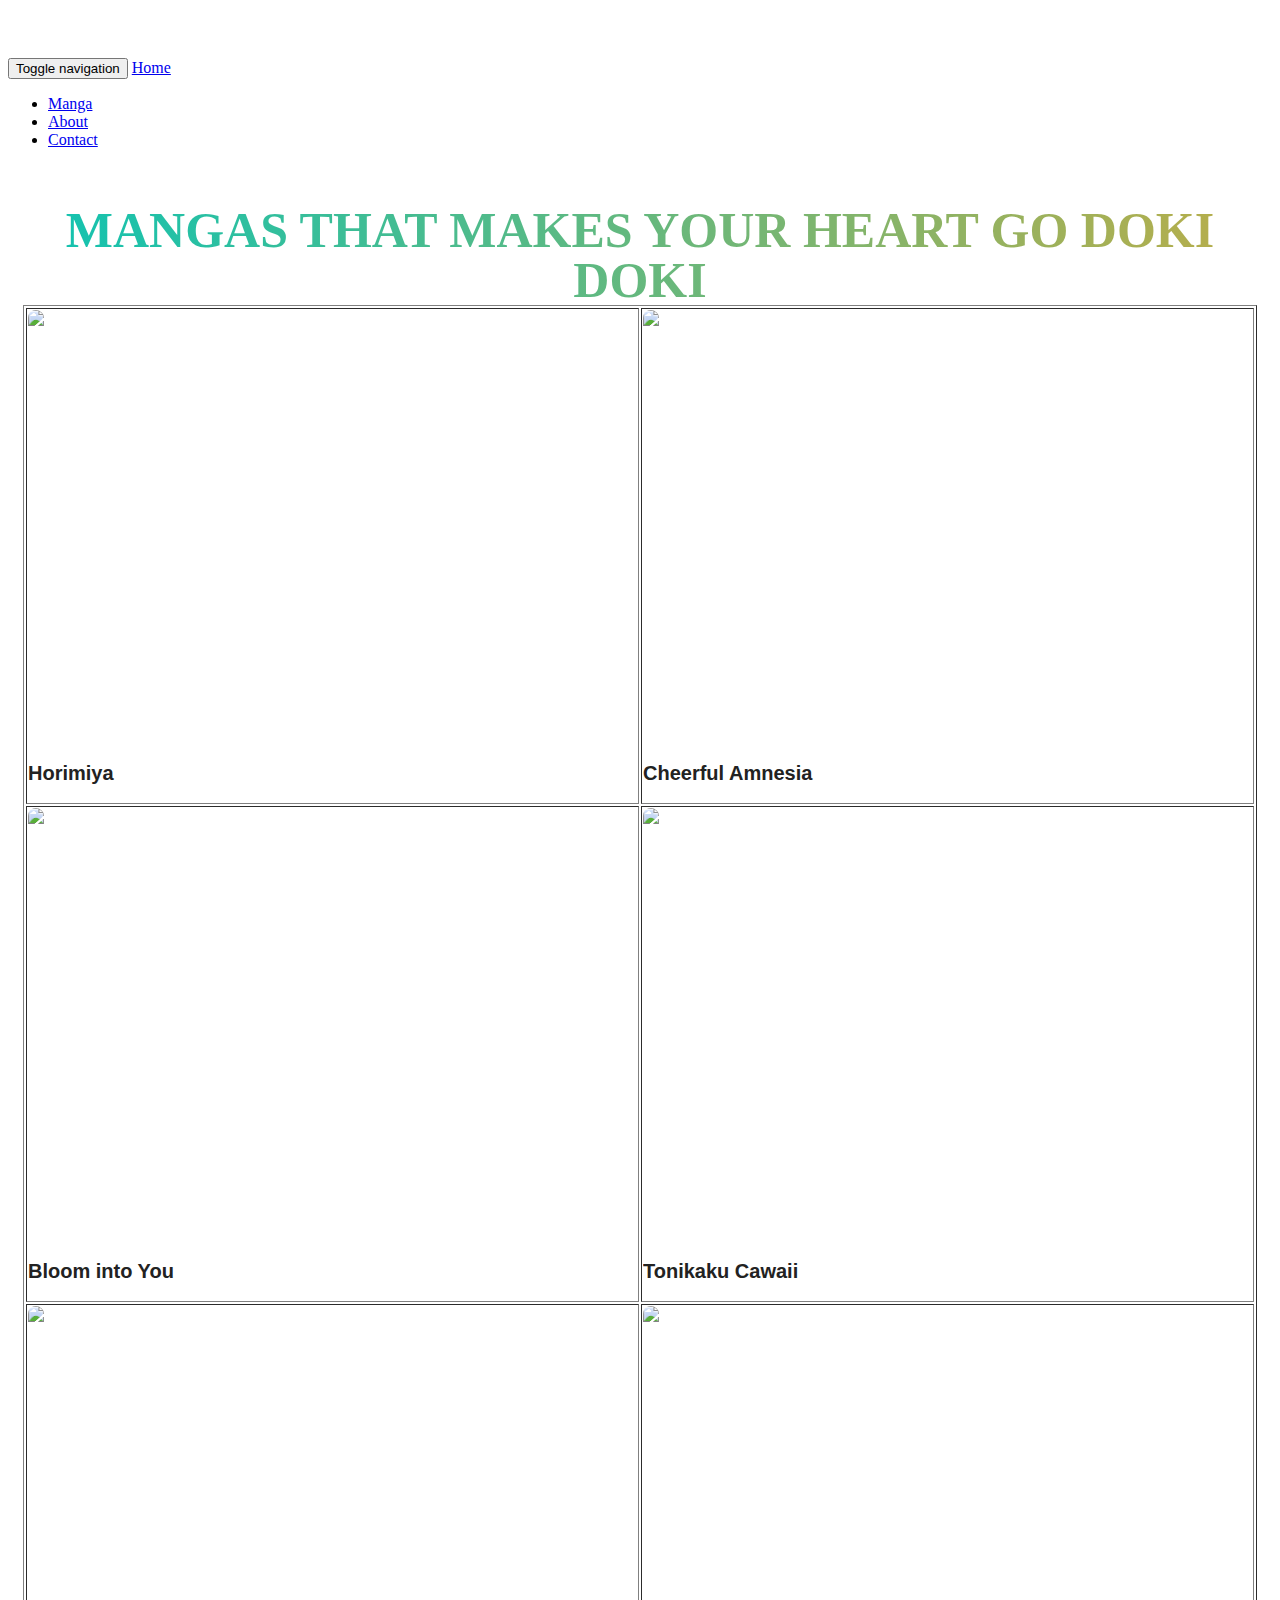
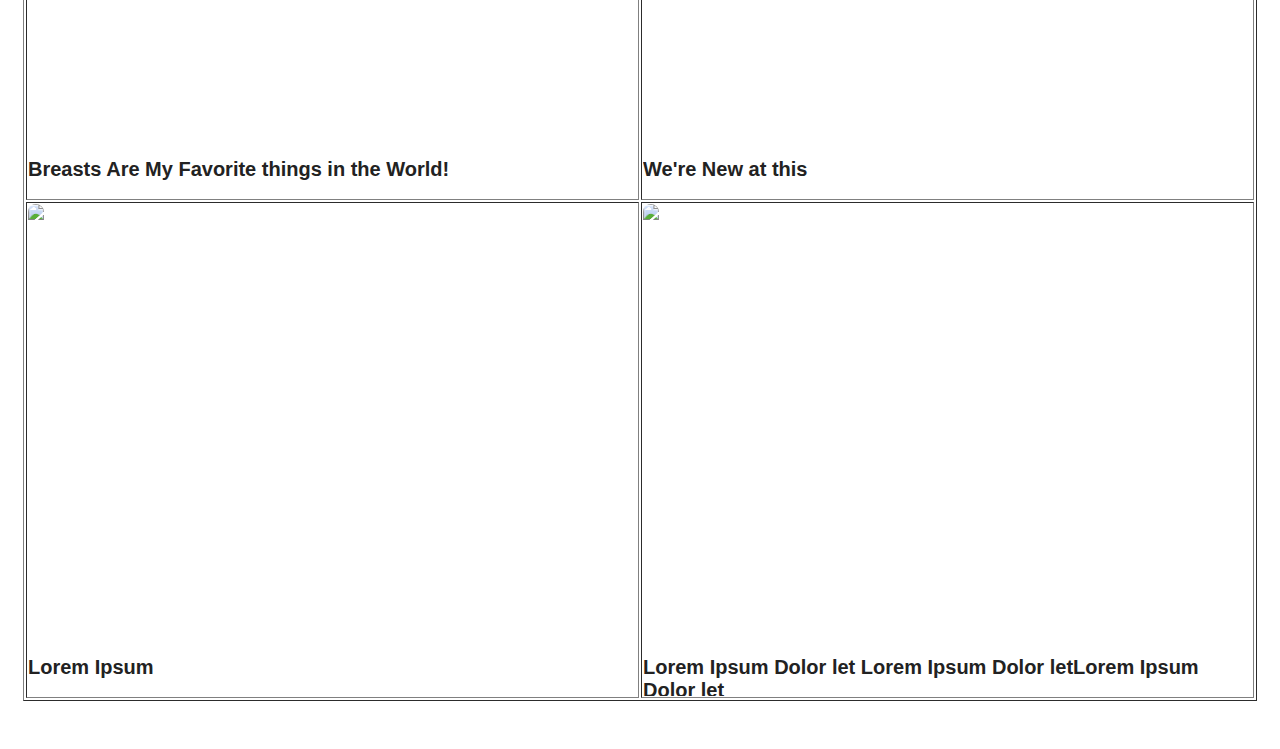
==== index.html @ bfd7d18e "added animated text" ====
<!DOCTYPE html>
<html lang="en">
  <head>
    <meta charset="utf-8">
    <meta http-equiv="X-UA-Compatible" content="IE=edge">
    <meta name="viewport" content="width=device-width, initial-scale=1">
    <meta name="description" content="">
    <meta name="author" content="">
    <link rel="icon" href="../../favicon.ico">

    <title>Wholesome Manga List</title>

    <!-- Bootstrap core CSS -->
    <link href="css/bootstrap.min.css" rel="stylesheet">

    <!-- Custom styles for this template -->
    <link href="css/styles.css" rel="stylesheet">

    <!-- HTML5 shim and Respond.js IE8 support of HTML5 elements and media queries -->
    <!--[if lt IE 9]>
      <script src="https://oss.maxcdn.com/html5shiv/3.7.2/html5shiv.min.js"></script>
      <script src="https://oss.maxcdn.com/respond/1.4.2/respond.min.js"></script>
    <![endif]-->
  </head>

  <body>

    <div class="navbar navbar-inverse navbar-fixed-top" role="navigation">
      <div class="container">
        <div class="navbar-header">
          <button type="button" class="navbar-toggle collapsed" data-toggle="collapse" data-target=".navbar-collapse">
            <span class="sr-only">Toggle navigation</span>
            <span class="icon-bar"></span>
            <span class="icon-bar"></span>
            <span class="icon-bar"></span>
          </button>
          <a class="navbar-brand" href="home.html">Home</a>
        </div>
        <div class="collapse navbar-collapse">
          <ul class="nav navbar-nav">
            <li class="active"><a href="#">Manga</a></li>
            <li><a href="#about">About</a></li>
            <li><a href="#contact">Contact</a></li>
          </ul>
        </div><!--/.nav-collapse -->
      </div>
    </div>

    <div class="container">

      <div class="starter-template">
		<div class="wrapper">
        <h2>Mangas that makes your heart go doki doki</h2>
		</div>
        
		<table border = "1">
		  <tr>
			<td><img class="mangaCover" src="images/Horimiya.jpg"><div class="mangaName">Horimiya</div></td>
			<td><img class="mangaCover" src="images/CheerfulAmnesia.jpg"><div class="mangaName">Cheerful Amnesia</div></td>
		  </tr>
		  <tr>
			<td><img class="mangaCover" src="images/BloomIntoYou.jpg"><div class="mangaName">Bloom into You</div></td>
			<td><img class="mangaCover" src="images/TonikakuCawaii.jpg"><div class="mangaName">Tonikaku Cawaii</div></td>
		  </tr>
		  <tr>
			<td><img class="mangaCover" src="images/BreastsAreMyFavoritethingsintheWorld!.jpg"><div class="mangaName">Breasts Are My Favorite things in the World!</div></td>
			<td><img class="mangaCover" src="images/We'reNewatthis.jpg"><div class="mangaName">We're New at this</div></td>
		  </tr>
		  <tr>
			<td><img class="mangaCover" src="images/cover1.jpg"><div class="mangaName">Lorem Ipsum</div></td>
			<td><img class="mangaCover" src="images/cover1.jpg"><div class="mangaName">Lorem Ipsum Dolor let Lorem Ipsum Dolor letLorem Ipsum Dolor let</div></td>
		  </tr>
		</table>
		
      </div>

    </div><!-- /.container -->


    <!-- Bootstrap core JavaScript
    ================================================== -->
    <!-- Placed at the end of the document so the pages load faster -->
    <script src="https://ajax.googleapis.com/ajax/libs/jquery/1.11.1/jquery.min.js"></script>
    <script src="js/bootstrap.min.js"></script>
    <!-- IE10 viewport hack for Surface/desktop Windows 8 bug -->
    <script src="js/ie10-viewport-bug-workaround.js"></script>
  </body>
</html>
---- css/styles.css ----
body {
  padding-top: 50px;
}

.starter-template {
  padding: 40px 15px;
  font-size: 10px;
}

h1 {
  font-size:5em;
}

p {
  font-size:3em;
}

td{
  width:50%;
  height:auto;
}

.mangaName{
  color:#222222;
  font-size:2em;
  font-weight:bold;
  font-family:sans-serif;
  text-align:left;
  max-height:2em;
  min-height:2em;
  overflow:auto;
}

.mangaCover{
  width:100%;
  height:auto;
  border-radius:10px;
  min-height:45em;
  max-height:45em;
}

.wrapper h2{
  margin: 0;
  line-height: 1;
  font-size:5em;
  color: transparent;
  text-transform: uppercase;
  background-image: linear-gradient(to left, #2ecc71, #3498db, #9b59b6, #E4A82F, #10C3B2);
  -webkit-background-clip: text;
  animation: animate 5s linear infinite;
  -webkit-background-size: 500%;
  background-size: 500%;
  text-align: center;
}
 @keyframes animate{
   0%{
	 background-position: 0 100%;
   }
   25%{
	 background-position: 50% 0;
   }
   50%{
	 background-position: 100% 0;
   }
   75%{
	 background-position: 0 50%;
   }
   100%{
	 background-position: 0 100%;
   }
 }
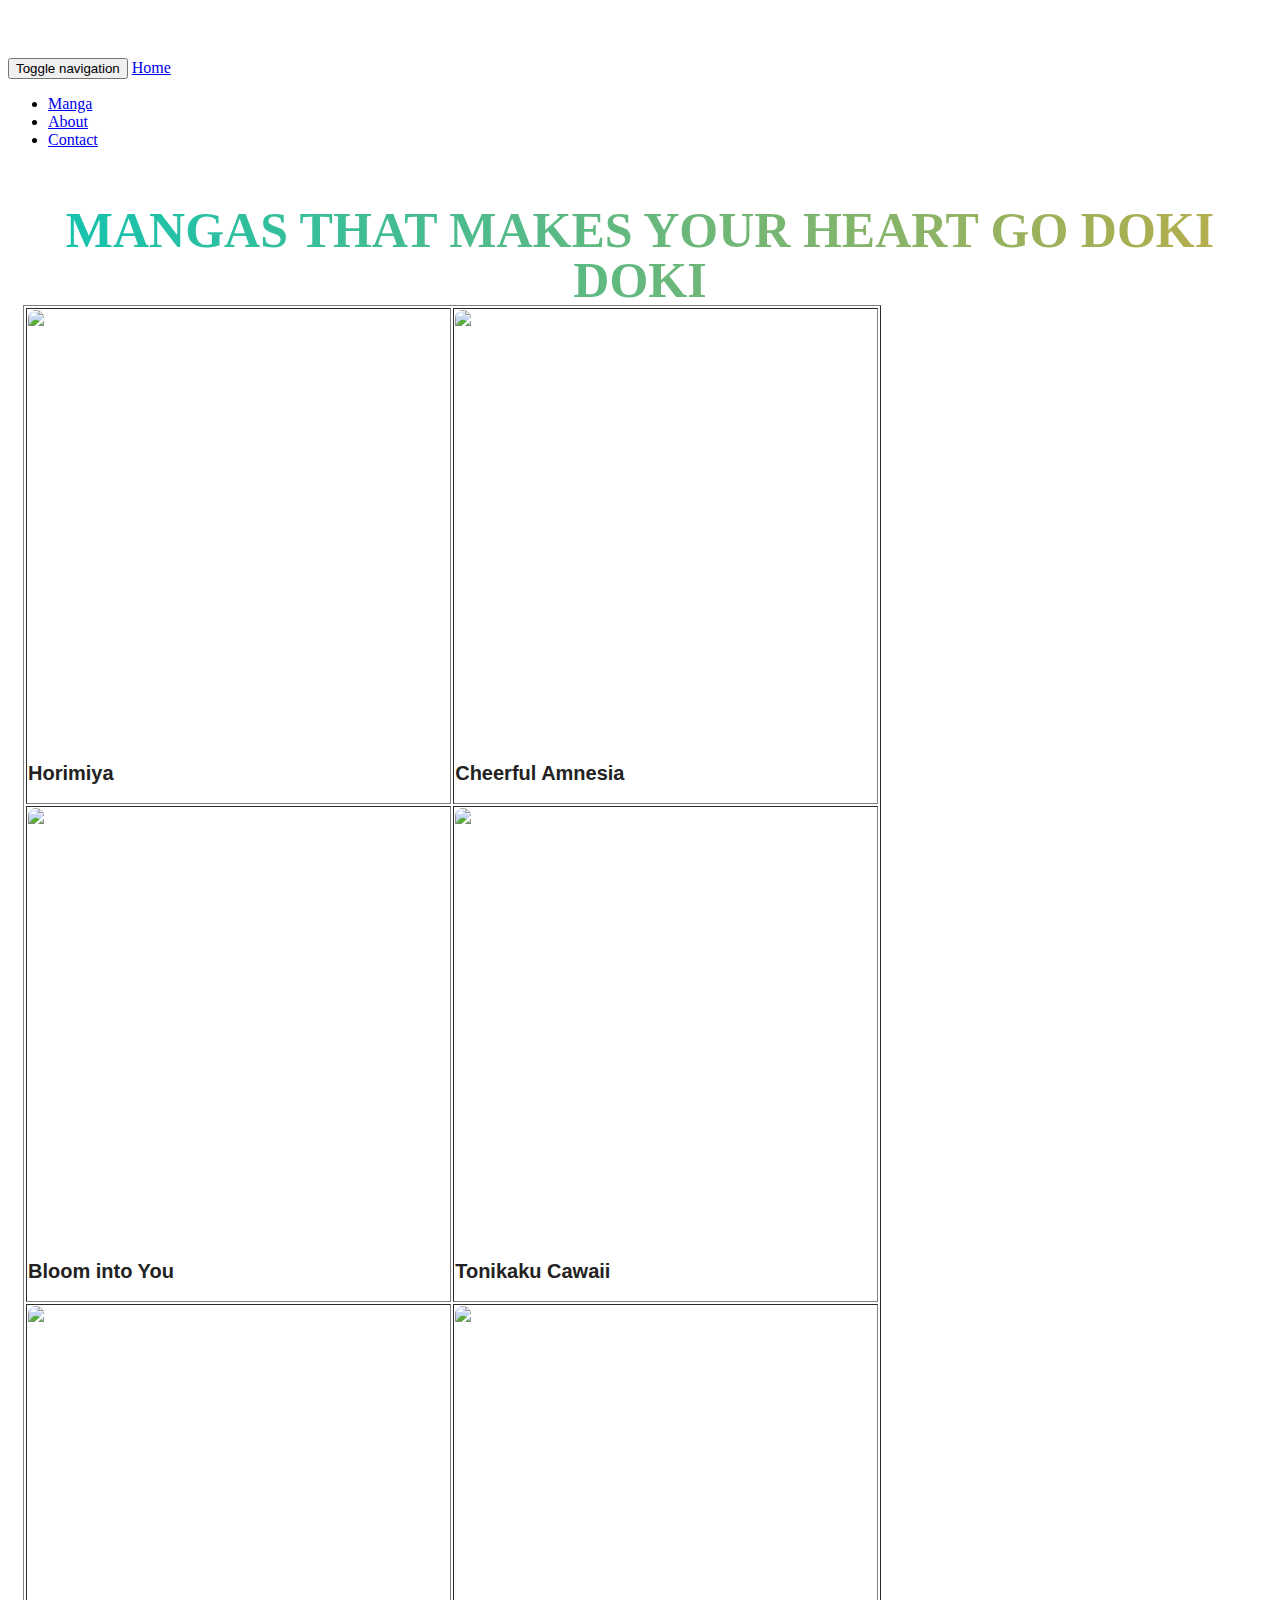
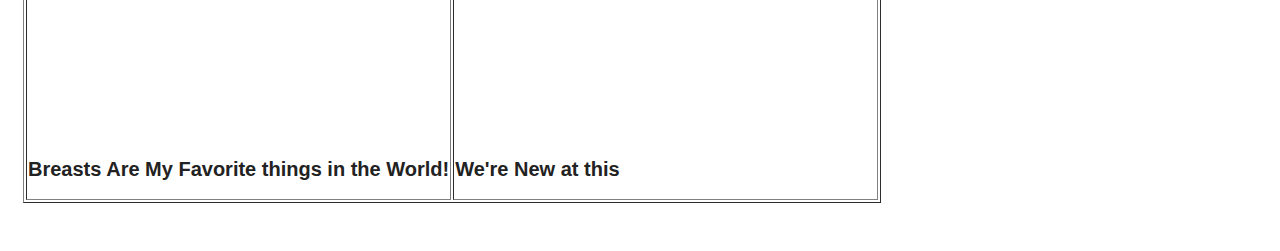
==== commit 70991d1b: "removed "I love loli" image" ====
--- a/index.html
+++ b/index.html
@@ -63,12 +63,8 @@
 			<td><img class="mangaCover" src="images/TonikakuCawaii.jpg"><div class="mangaName">Tonikaku Cawaii</div></td>
 		  </tr>
 		  <tr>
-			<td><img class="mangaCover" src="images/BreastsAreMyFavoritethingsintheWorld!.jpg"><div class="mangaName">Breasts Are My Favorite things in the World!</div></td>
+			<td><img class="mangaCover" src="images/BreastsAreMyFavoriteThingsintheWorld!.jpg"><div class="mangaName">Breasts Are My Favorite things in the World!</div></td>
 			<td><img class="mangaCover" src="images/We'reNewatthis.jpg"><div class="mangaName">We're New at this</div></td>
-		  </tr>
-		  <tr>
-			<td><img class="mangaCover" src="images/cover1.jpg"><div class="mangaName">Lorem Ipsum</div></td>
-			<td><img class="mangaCover" src="images/cover1.jpg"><div class="mangaName">Lorem Ipsum Dolor let Lorem Ipsum Dolor letLorem Ipsum Dolor let</div></td>
 		  </tr>
 		</table>
 		
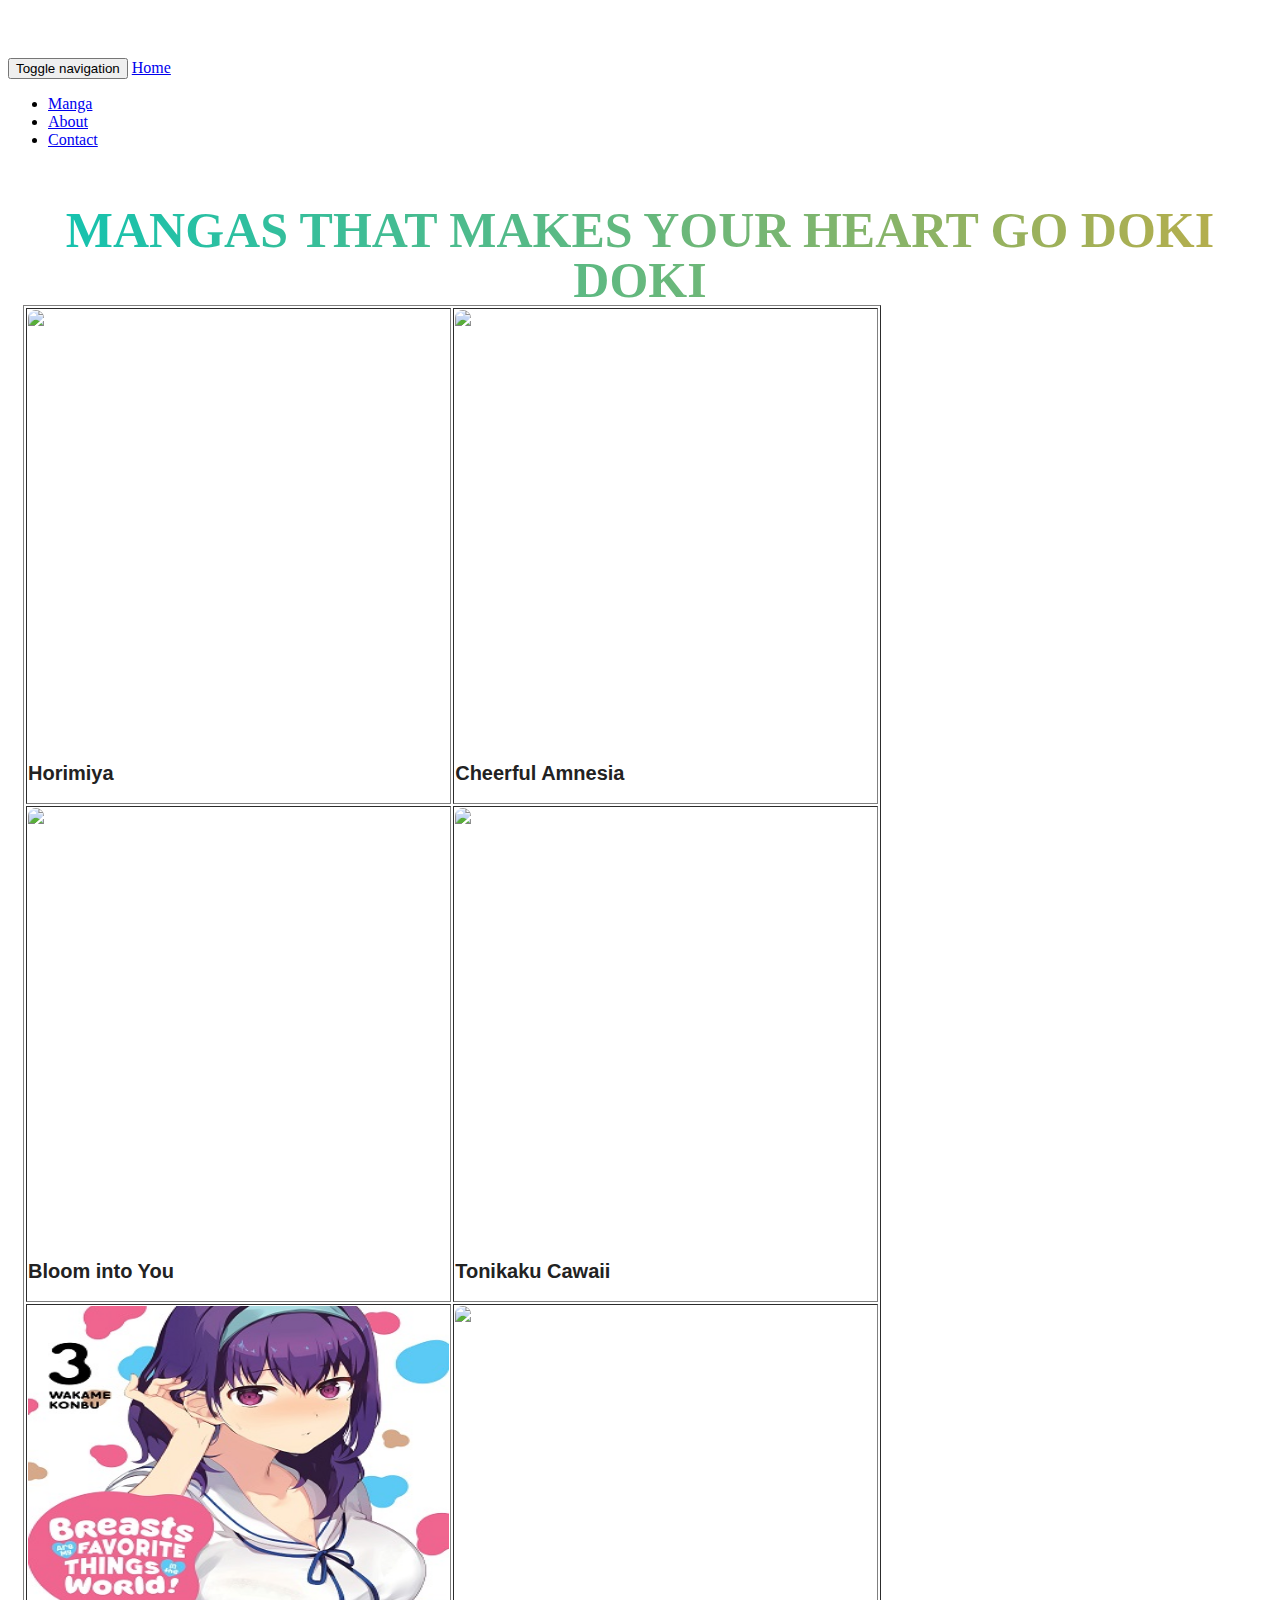
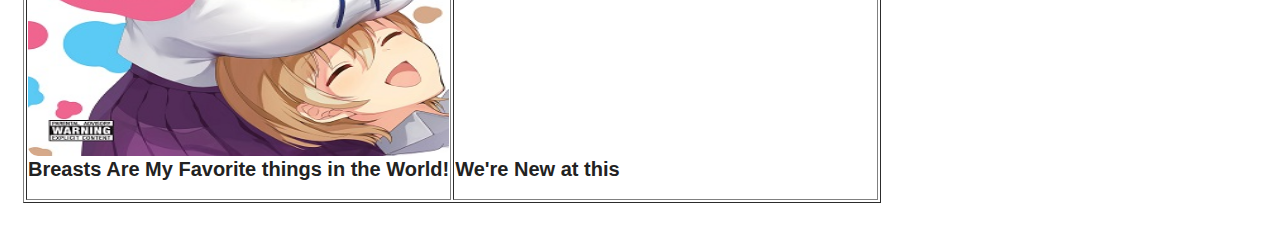
==== commit 2b7cdc9b: "changed some image names" ====
--- a/index.html
+++ b/index.html
@@ -63,8 +63,8 @@
 			<td><img class="mangaCover" src="images/TonikakuCawaii.jpg"><div class="mangaName">Tonikaku Cawaii</div></td>
 		  </tr>
 		  <tr>
-			<td><img class="mangaCover" src="images/BreastsAreMyFavoriteThingsintheWorld!.jpg"><div class="mangaName">Breasts Are My Favorite things in the World!</div></td>
-			<td><img class="mangaCover" src="images/We'reNewatthis.jpg"><div class="mangaName">We're New at this</div></td>
+			<td><img class="mangaCover" src="images/BreastsAreMyFavoriteThingsintheWorld.jpg"><div class="mangaName">Breasts Are My Favorite things in the World!</div></td>
+			<td><img class="mangaCover" src="images/WereNewatthis.jpg"><div class="mangaName">We're New at this</div></td>
 		  </tr>
 		</table>
 		
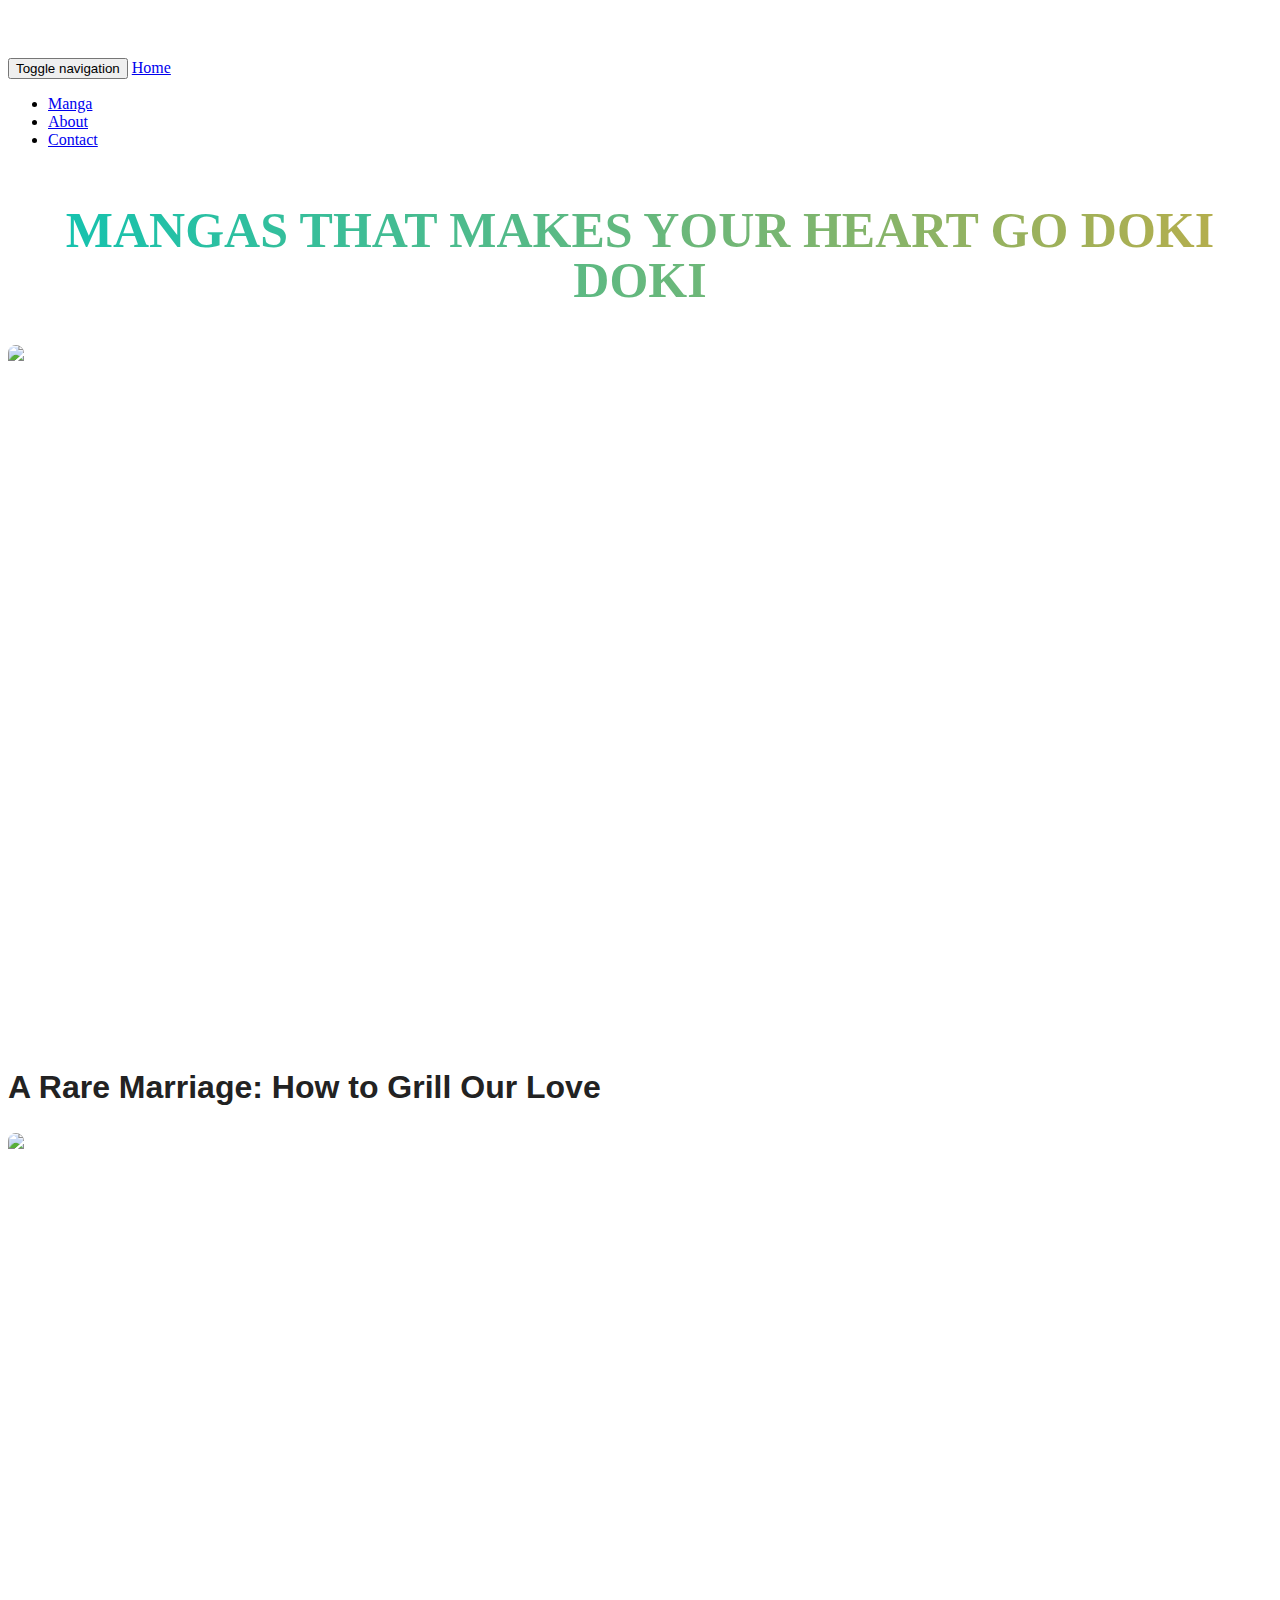
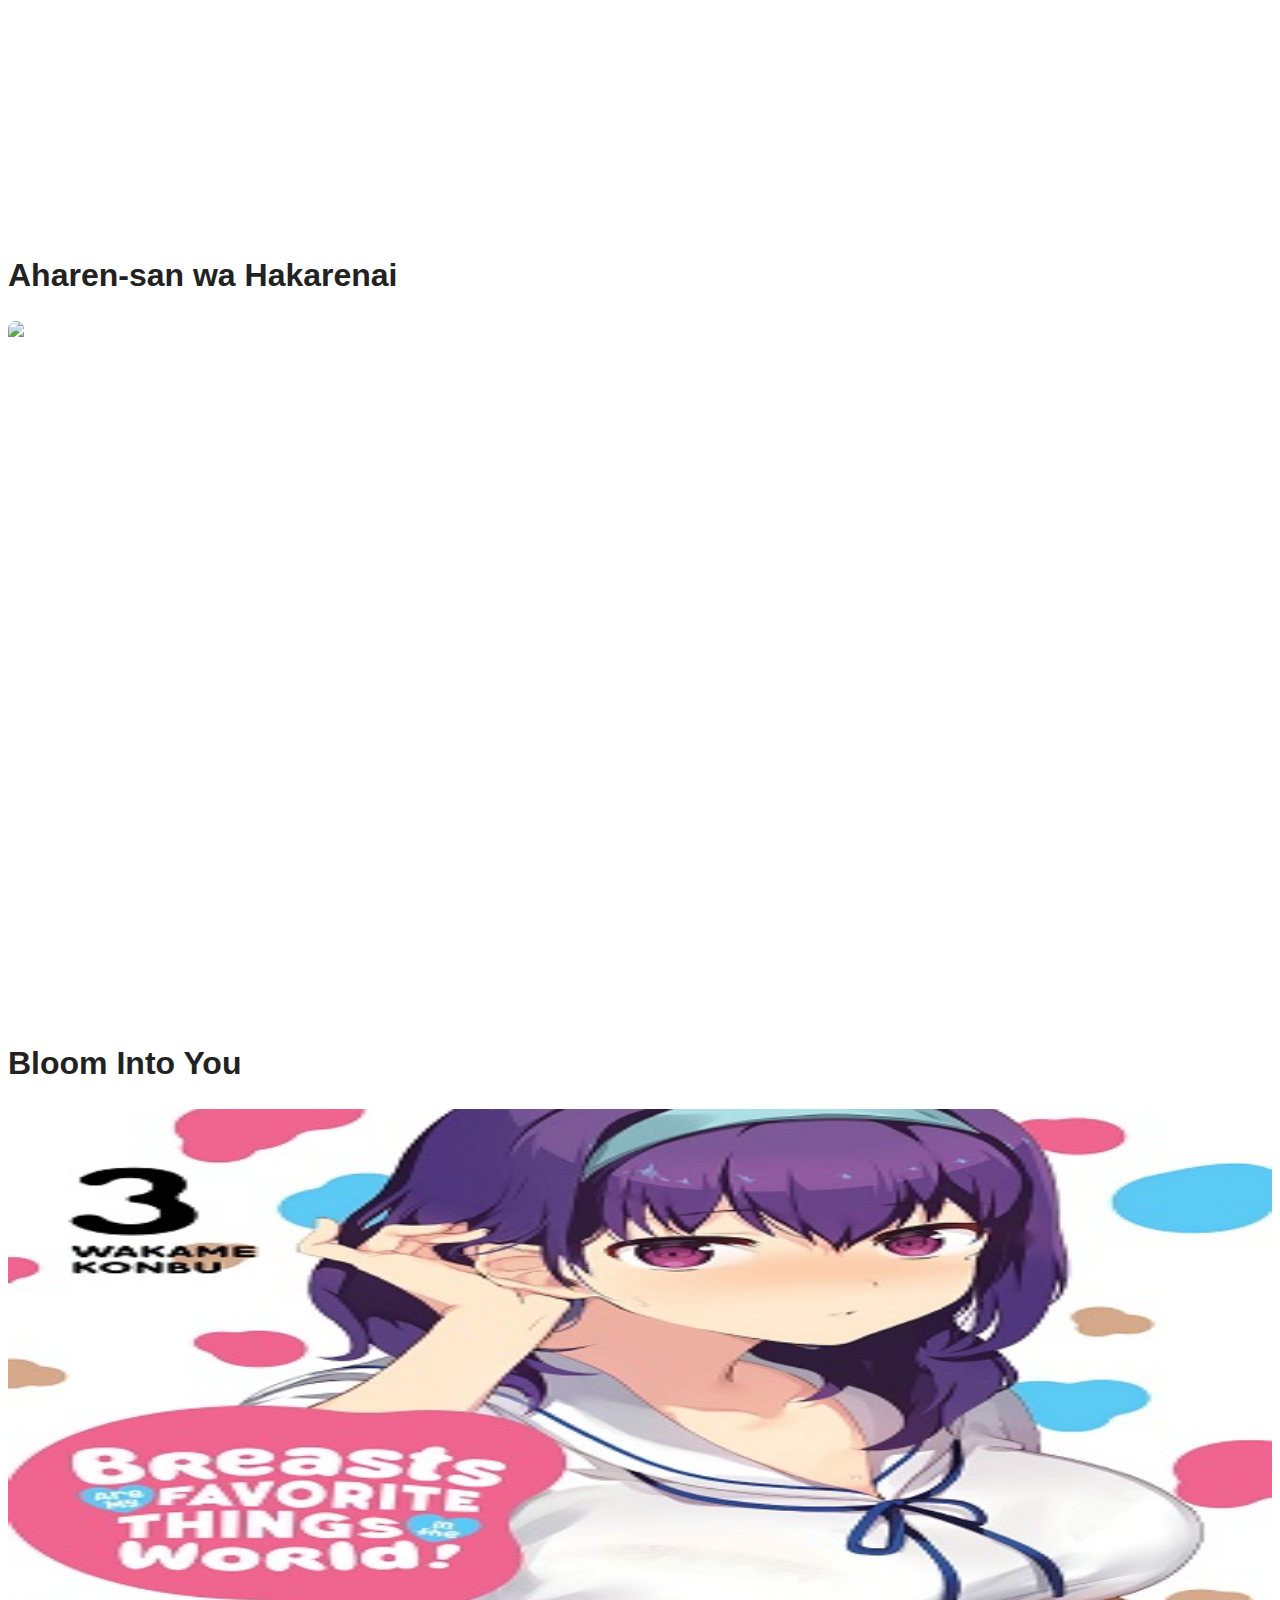
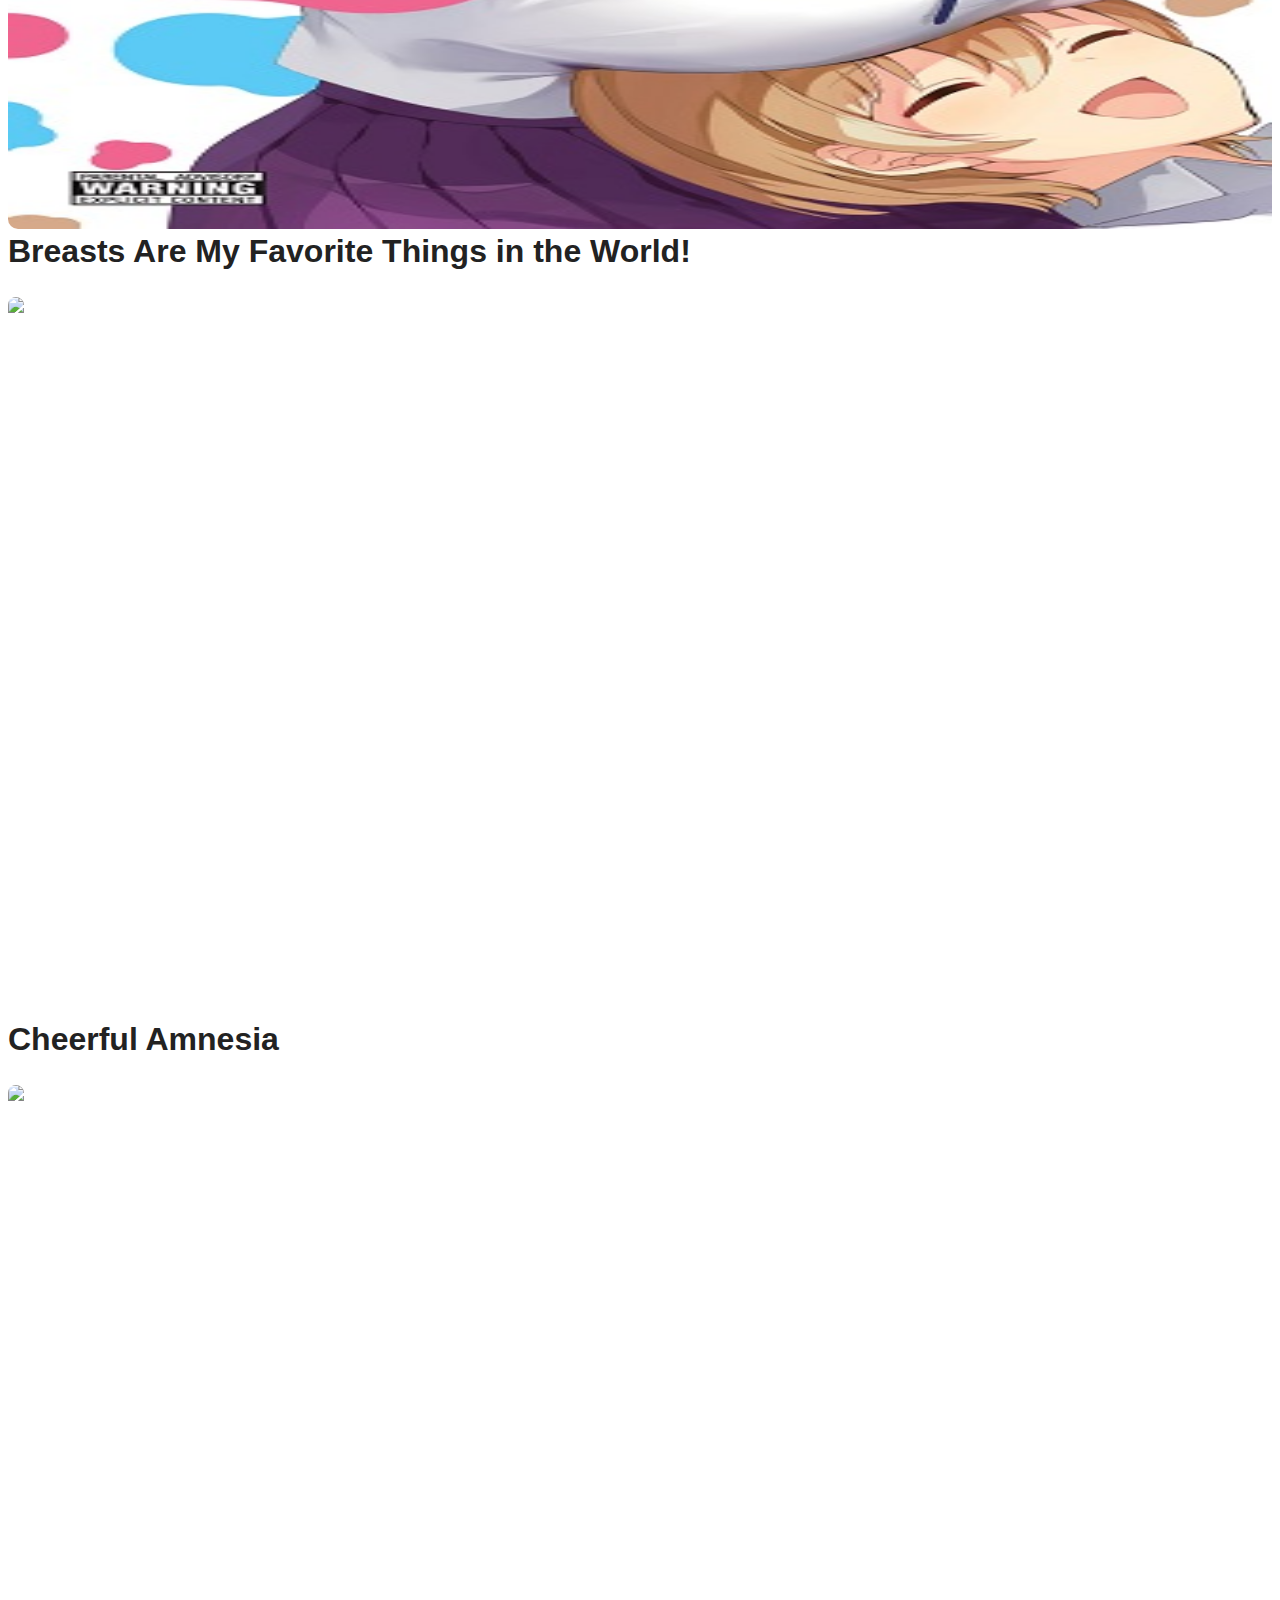
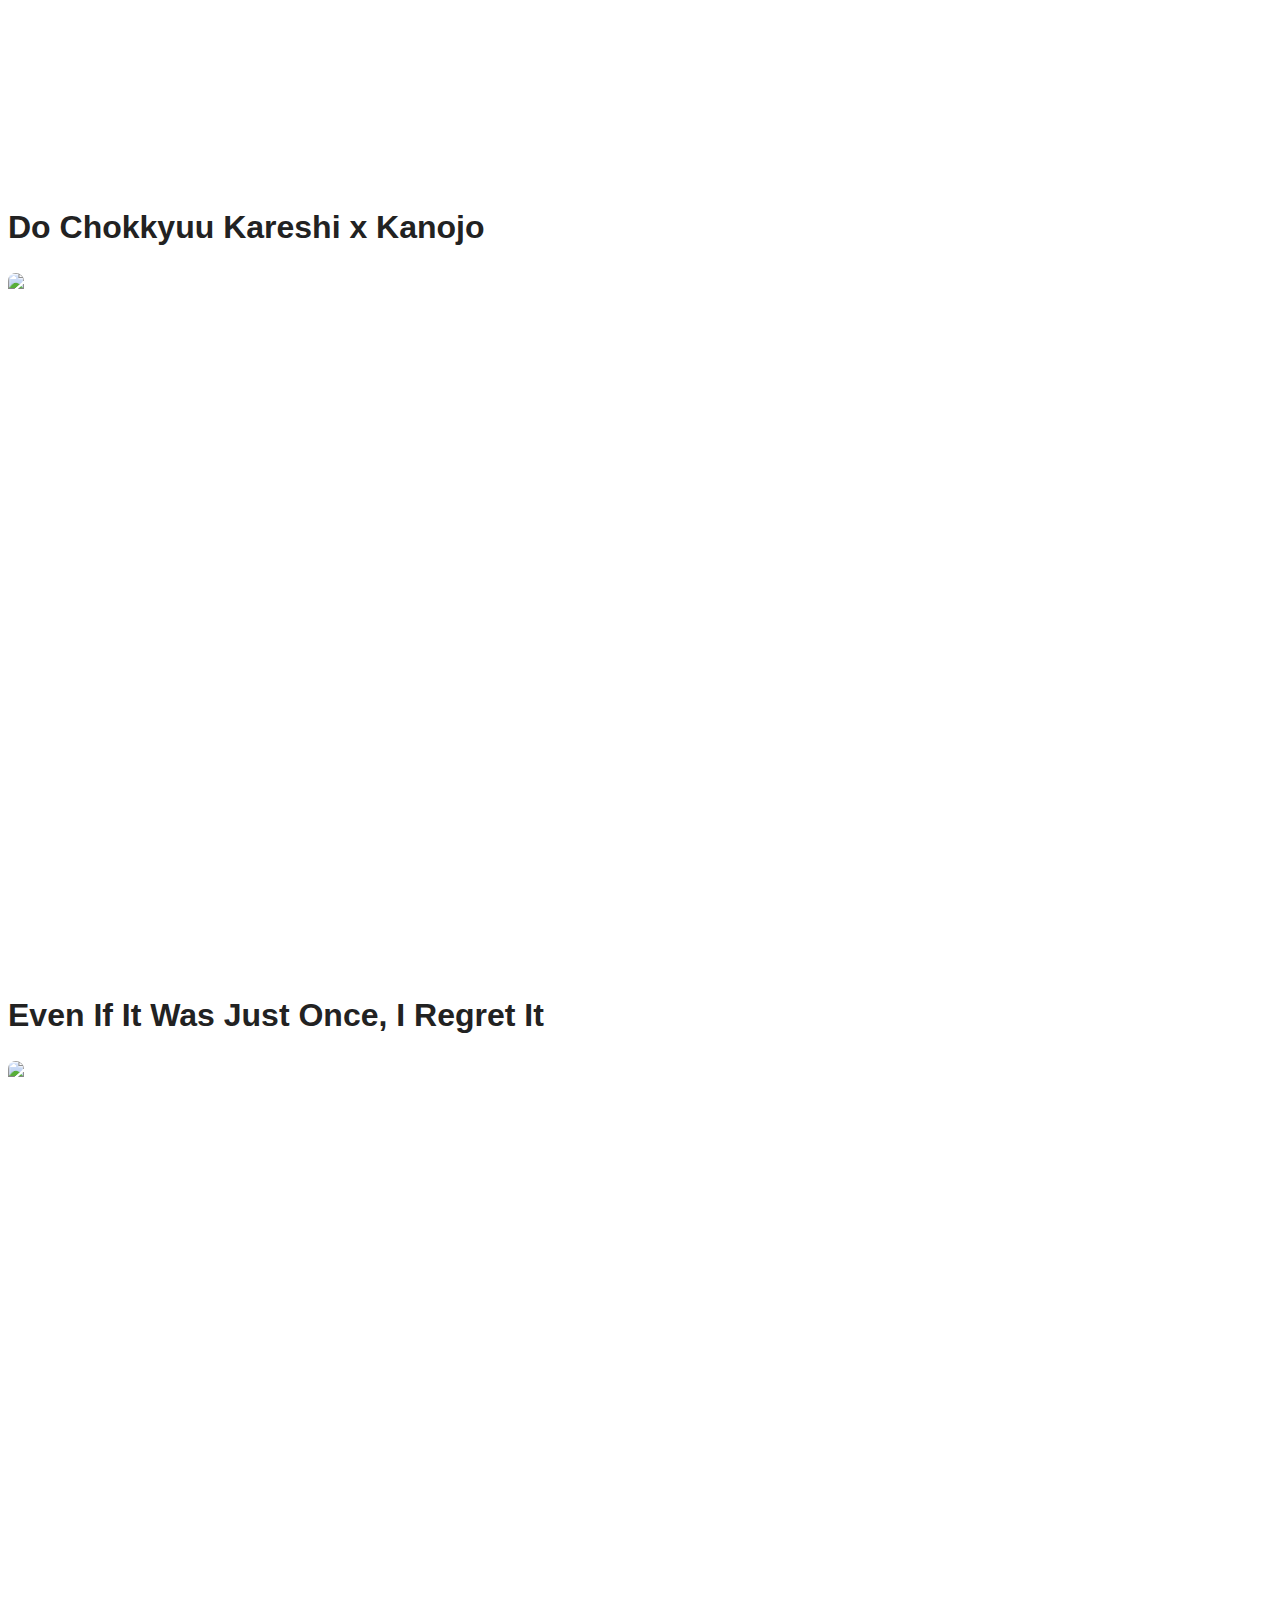
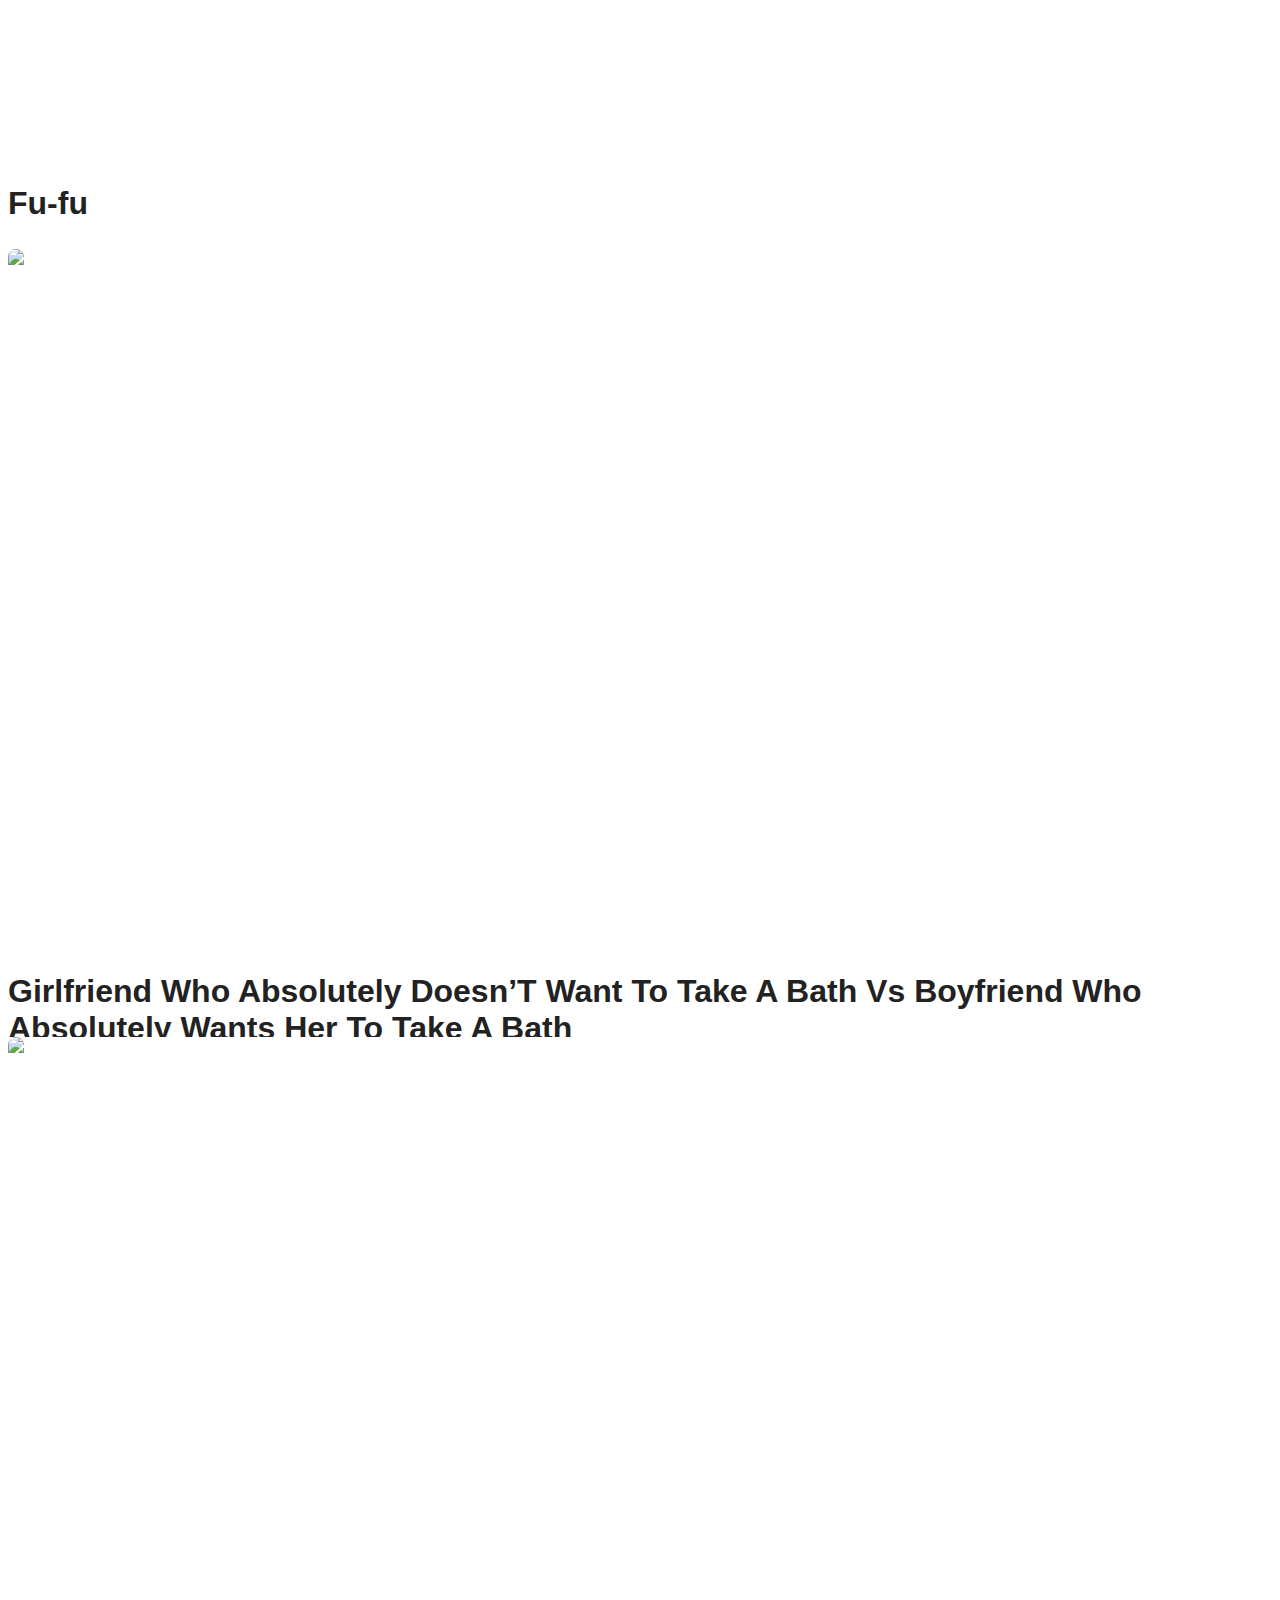
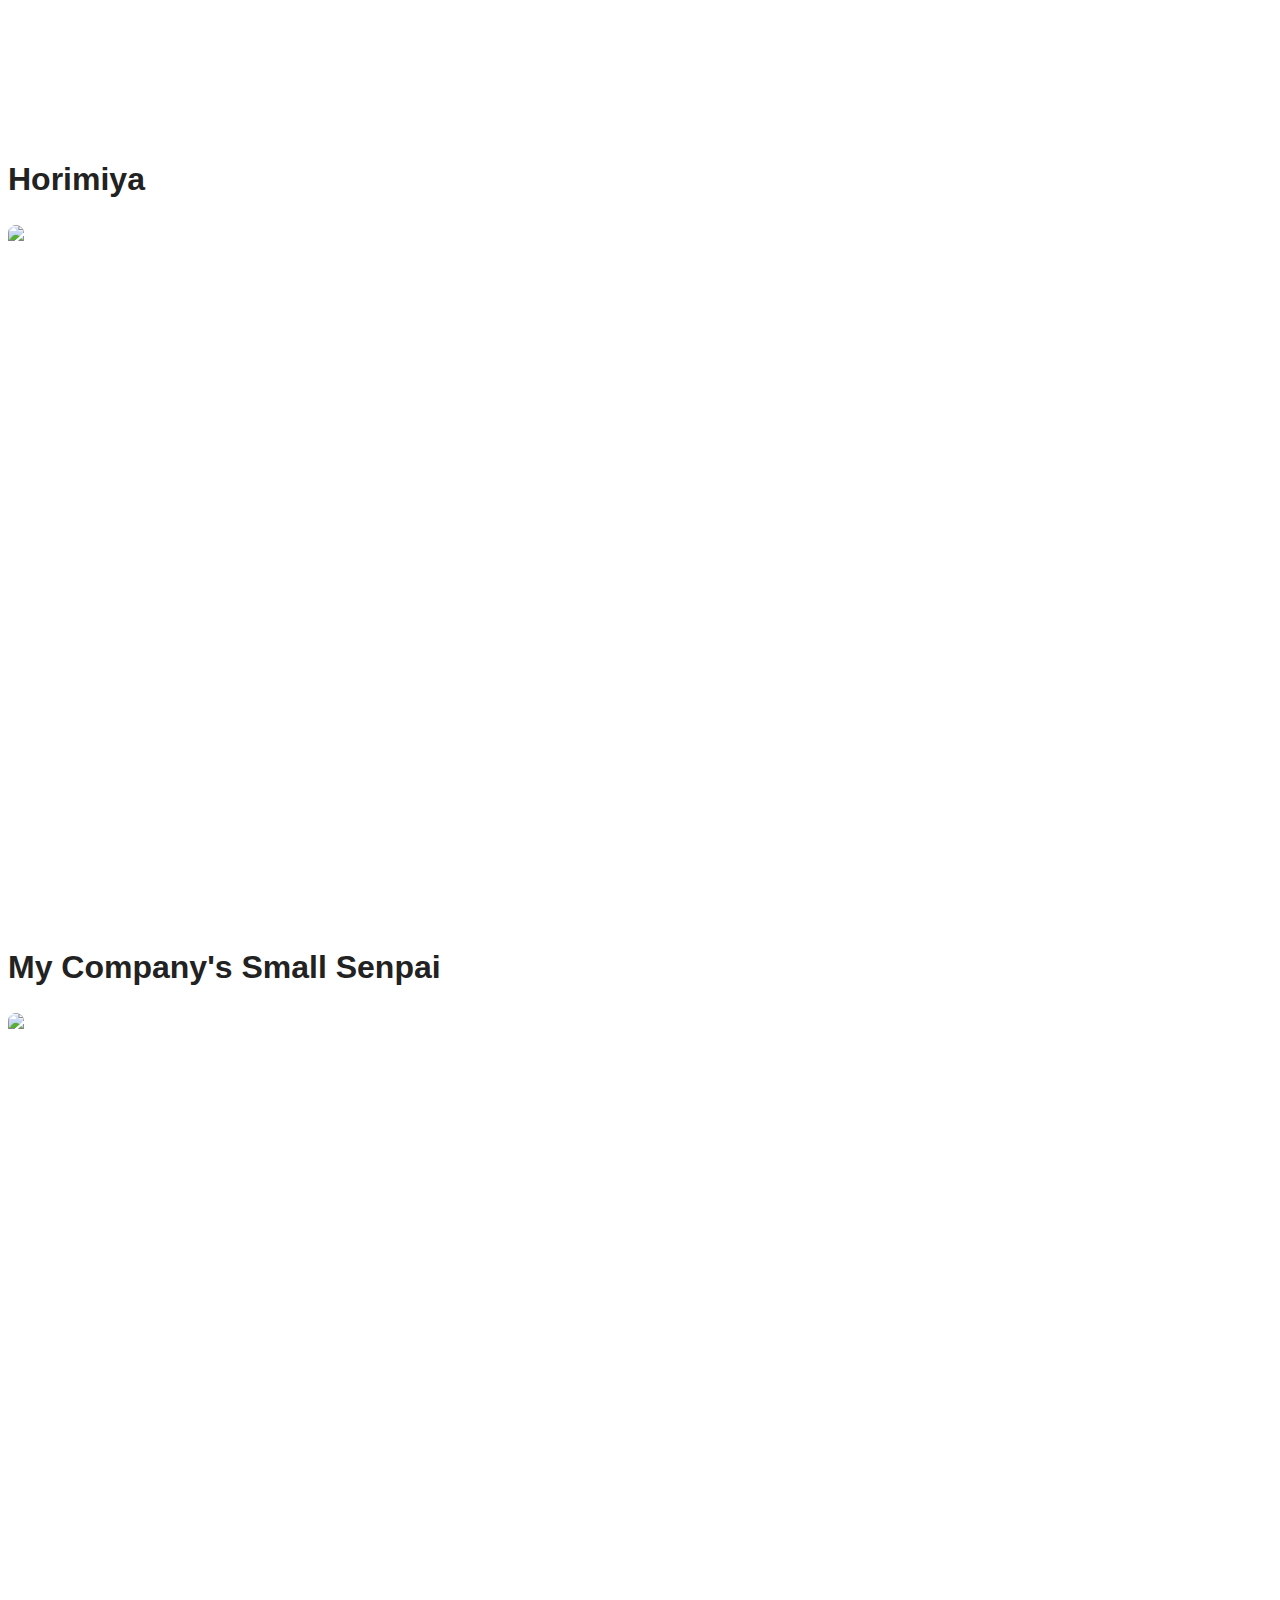
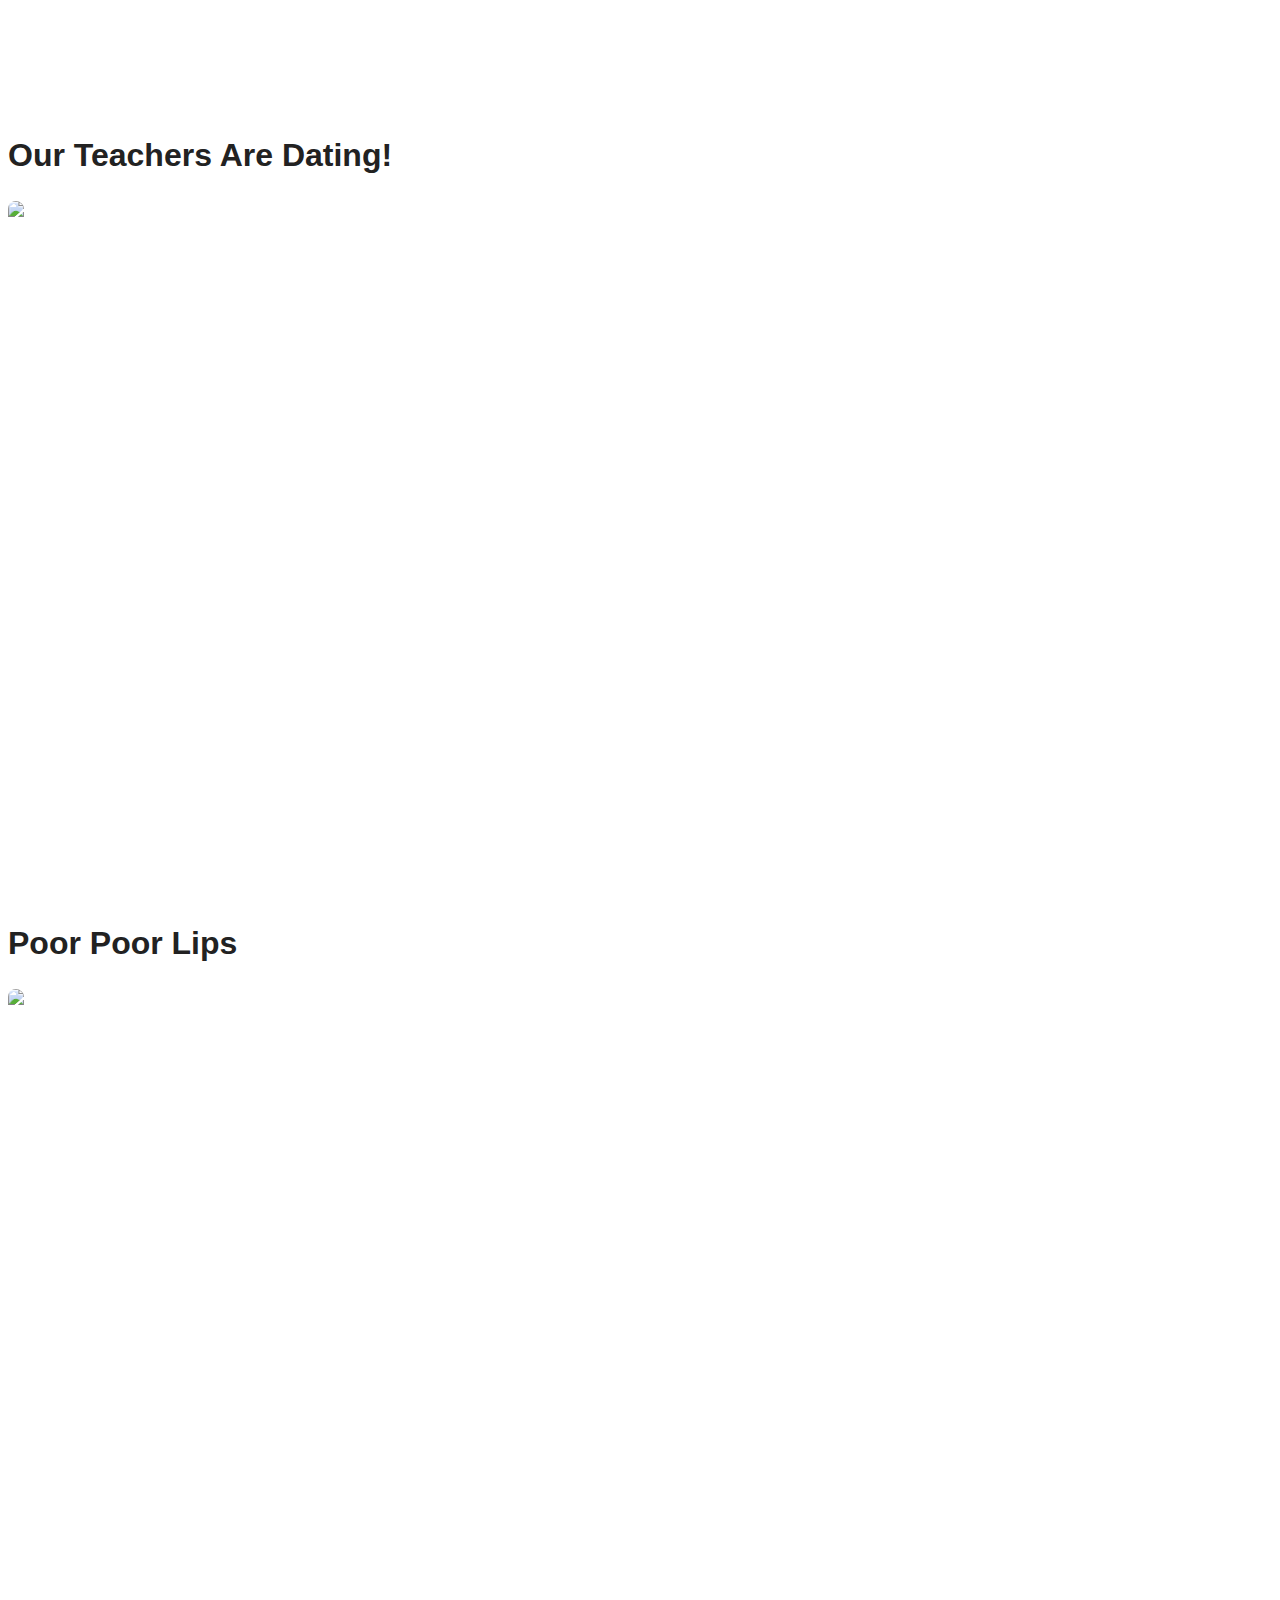
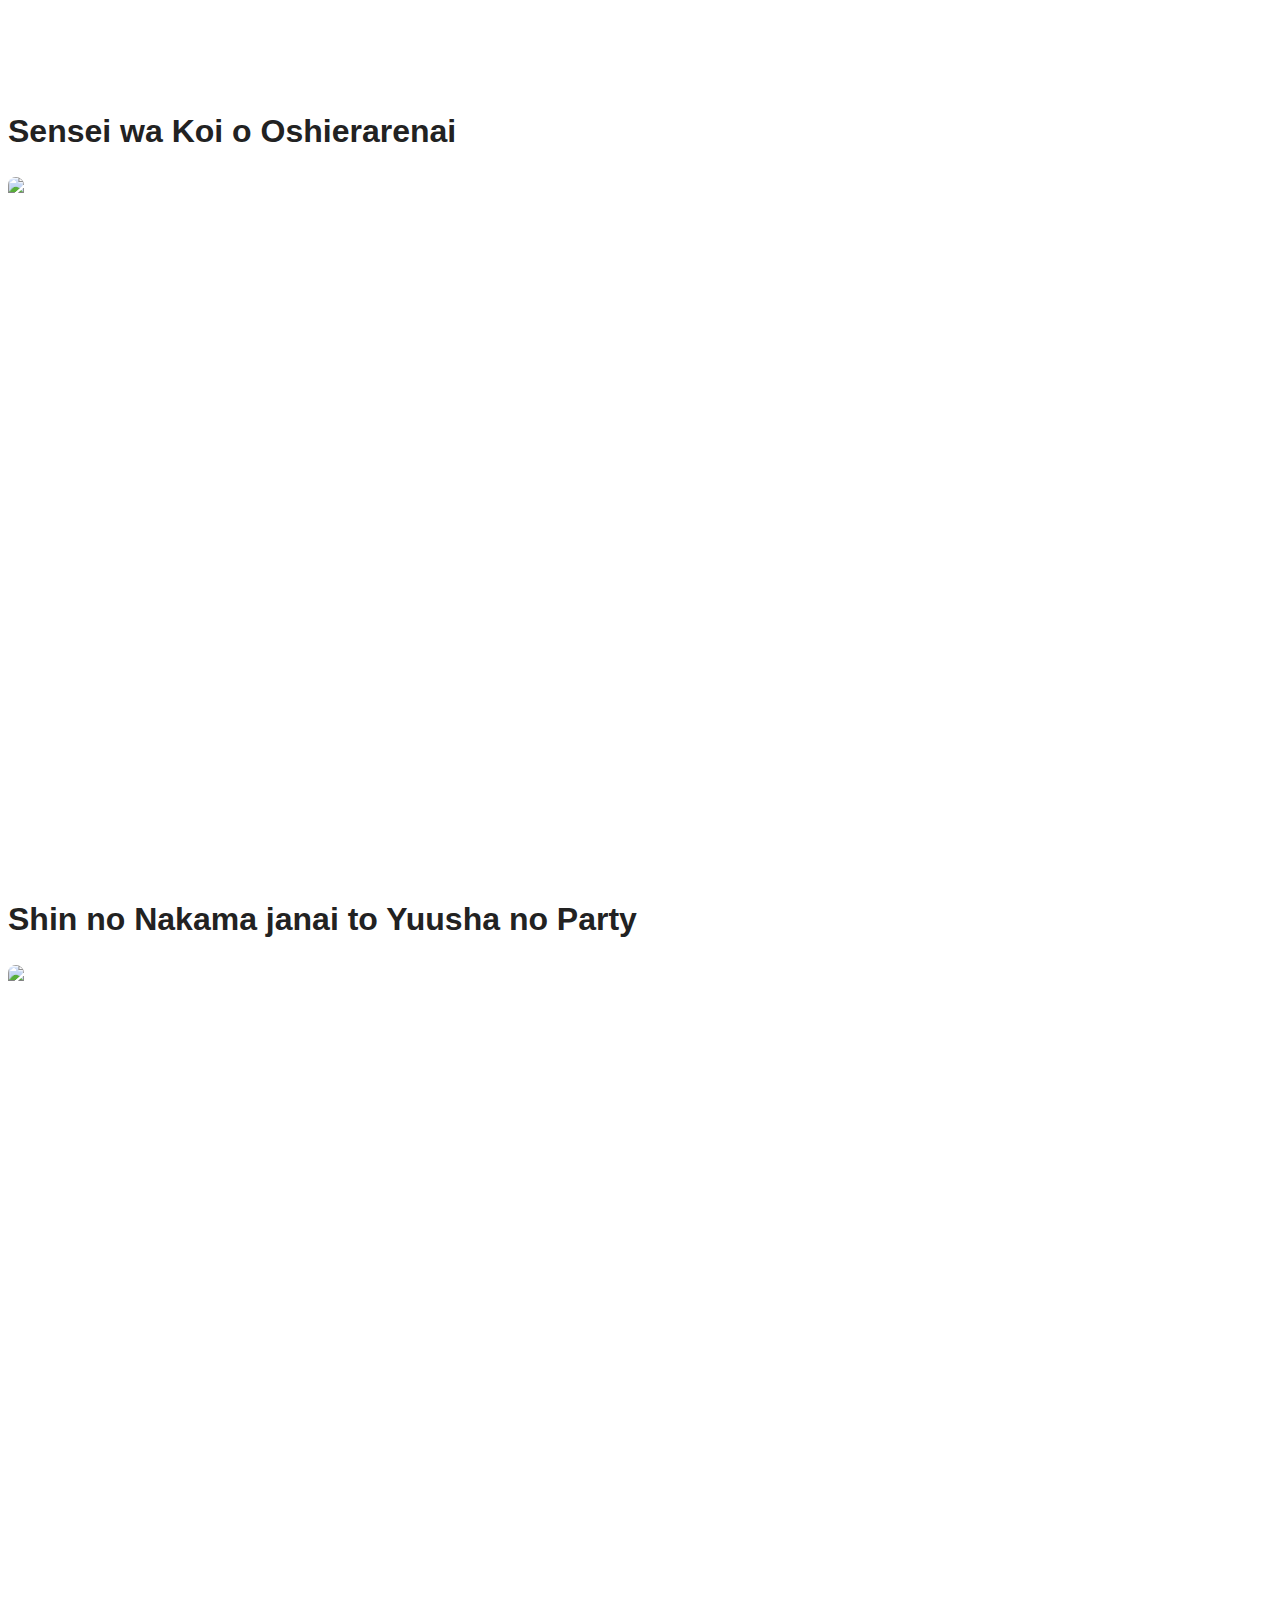
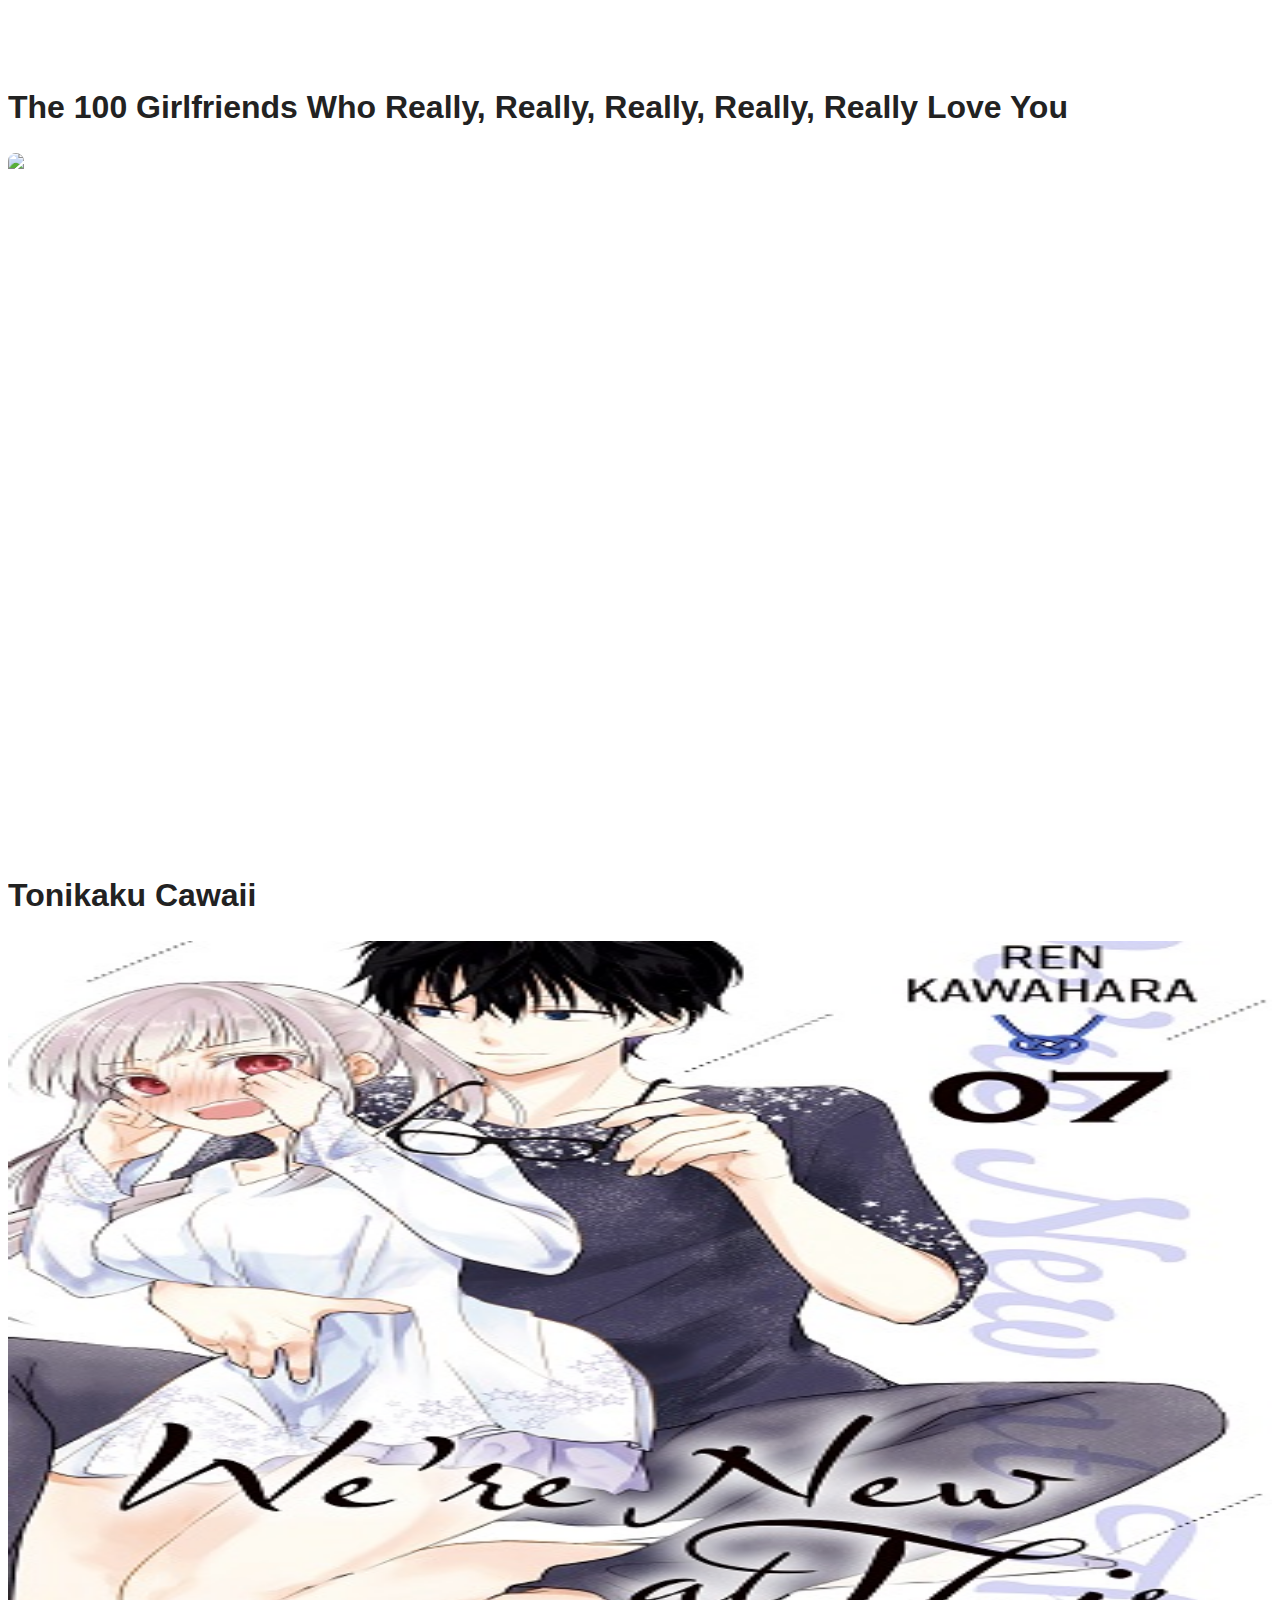
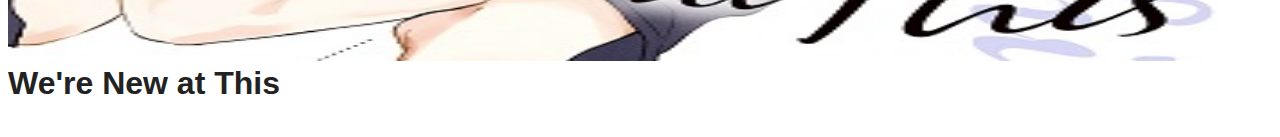
==== commit 0472eab0: "Replaced the table layout with flui layout" ====
--- a/index.html
+++ b/index.html
@@ -1,84 +1,133 @@
 <!DOCTYPE html>
 <html lang="en">
-  <head>
-    <meta charset="utf-8">
-    <meta http-equiv="X-UA-Compatible" content="IE=edge">
-    <meta name="viewport" content="width=device-width, initial-scale=1">
-    <meta name="description" content="">
-    <meta name="author" content="">
-    <link rel="icon" href="../../favicon.ico">
 
-    <title>Wholesome Manga List</title>
-
-    <!-- Bootstrap core CSS -->
-    <link href="css/bootstrap.min.css" rel="stylesheet">
-
-    <!-- Custom styles for this template -->
-    <link href="css/styles.css" rel="stylesheet">
-
-    <!-- HTML5 shim and Respond.js IE8 support of HTML5 elements and media queries -->
-    <!--[if lt IE 9]>
+<head>
+	<meta charset="utf-8">
+	<meta http-equiv="X-UA-Compatible" content="IE=edge">
+	<meta name="viewport" content="width=device-width, initial-scale=1">
+	<meta name="description" content="">
+	<meta name="author" content="">
+	<link rel="icon" href="../../favicon.ico">
+	<title>Wholesome Manga List</title>
+	<!-- Bootstrap core CSS -->
+	<link href="css/bootstrap.min.css" rel="stylesheet">
+	<!-- Custom styles for this template -->
+	<link href="css/styles.css" rel="stylesheet">
+	<!-- HTML5 shim and Respond.js IE8 support of HTML5 elements and media queries -->
+	<!--[if lt IE 9]>
       <script src="https://oss.maxcdn.com/html5shiv/3.7.2/html5shiv.min.js"></script>
       <script src="https://oss.maxcdn.com/respond/1.4.2/respond.min.js"></script>
     <![endif]-->
-  </head>
+</head>
 
-  <body>
+<body>
+	<div class="navbar navbar-inverse navbar-fixed-top" role="navigation">
+		<div class="container">
+			<div class="navbar-header">
+				<button type="button" class="navbar-toggle collapsed" data-toggle="collapse" data-target=".navbar-collapse">
+					<span class="sr-only">Toggle navigation</span>
+					<span class="icon-bar"></span>
+					<span class="icon-bar"></span>
+					<span class="icon-bar"></span>
+				</button>
+				<a class="navbar-brand" href="home.html">Home</a>
+			</div>
+			<div class="collapse navbar-collapse">
+				<ul class="nav navbar-nav">
+					<li class="active"><a href="#">Manga</a></li>
+					<li><a href="#about">About</a></li>
+					<li><a href="#contact">Contact</a></li>
+				</ul>
+			</div>
+			<!--/.nav-collapse -->
+		</div>
+	</div>
+	<div class="starter-template">
+		<div class="wrapper">
+			<h2>Mangas that makes your heart go doki doki</h2>
+		</div>
+	</div>
+	<div class="mangaListContainer">
+		<div class="mangaContainer">
+			<img class="mangaCover" src="images/ARareMarriageHowtoGrillOurLove.jpg">
+			<div class="mangaName">A Rare Marriage: How to Grill Our Love</div>
+		</div>
+		<div class="mangaContainer">
+			<img class="mangaCover" src="images/AharensanwaHakarenai.jpg">
+			<div class="mangaName">Aharen-san wa Hakarenai</div>
+		</div>
+		<div class="mangaContainer">
+			<img class="mangaCover" src="images/BloomIntoYou.jpg">
+			<div class="mangaName">Bloom Into You</div>
+		</div>
+		<div class="mangaContainer">
+			<img class="mangaCover" src="images/BreastsAreMyFavoriteThingsintheWorld.jpg">
+			<div class="mangaName">Breasts Are My Favorite Things in the World!</div>
+		</div>
+		<div class="mangaContainer">
+			<img class="mangaCover" src="images/CheerfulAmnesia.jpg">
+			<div class="mangaName">Cheerful Amnesia</div>
+		</div>
+		<div class="mangaContainer">
+			<img class="mangaCover" src="images/DoChokkyuuKareshixKanojo.jpg">
+			<div class="mangaName">Do Chokkyuu Kareshi x Kanojo</div>
+		</div>
+		<div class="mangaContainer">
+			<img class="mangaCover" src="images/EvenIfItWasJustOnceIRegretIt.jpg">
+			<div class="mangaName">Even If It Was Just Once, I Regret It</div>
+		</div>
+		<div class="mangaContainer">
+			<img class="mangaCover" src="images/Fufu.jpg">
+			<div class="mangaName">Fu-fu</div>
+		</div>
+		<div class="mangaContainer">
+			<img class="mangaCover" src="images/GirlfriendWhoAbsolutelyDoesnTWantToTakeABathVsBoyfriendWhoAbsolutelyWantsHerToTakeABath.jpg">
+			<div class="mangaName">Girlfriend Who Absolutely Doesn’T Want To Take A Bath Vs Boyfriend Who Absolutely Wants Her To Take A Bath</div>
+		</div>
+		<div class="mangaContainer">
+			<img class="mangaCover" src="images/Horimiya.jpg">
+			<div class="mangaName">Horimiya</div>
+		</div>
+		<div class="mangaContainer">
+			<img class="mangaCover" src="images/MyCompanysSmallSenpai.jpg">
+			<div class="mangaName">My Company's Small Senpai</div>
+		</div>
+		<div class="mangaContainer">
+			<img class="mangaCover" src="images/OurTeachersAreDating.jpg">
+			<div class="mangaName">Our Teachers Are Dating!</div>
+		</div>
+		<div class="mangaContainer">
+			<img class="mangaCover" src="images/PoorPoorLips.jpg">
+			<div class="mangaName">Poor Poor Lips</div>
+		</div>
+		<div class="mangaContainer">
+			<img class="mangaCover" src="images/SenseiwaKoioOshierarenai.jpg">
+			<div class="mangaName">Sensei wa Koi o Oshierarenai</div>
+		</div>
+		<div class="mangaContainer">
+			<img class="mangaCover" src="images/ShinnoNakamajanaitoYuushanoParty.jpg">
+			<div class="mangaName">Shin no Nakama janai to Yuusha no Party</div>
+		</div>
+		<div class="mangaContainer">
+			<img class="mangaCover" src="images/The100GirlfriendsWhoReallyReallyReallyReallyReallyLoveYou.jpg">
+			<div class="mangaName">The 100 Girlfriends Who Really, Really, Really, Really, Really Love You</div>
+		</div>
+		<div class="mangaContainer">
+			<img class="mangaCover" src="images/TonikakuCawaii.jpg">
+			<div class="mangaName">Tonikaku Cawaii</div>
+		</div>
+		<div class="mangaContainer">
+			<img class="mangaCover" src="images/WereNewatThis.jpg">
+			<div class="mangaName">We're New at This</div>
+		</div>
+	</div>
+	<!-- Bootstrap core JavaScript
+    ================================================== -->
+	<!-- Placed at the end of the document so the pages load faster -->
+	<script src="https://ajax.googleapis.com/ajax/libs/jquery/1.11.1/jquery.min.js"></script>
+	<script src="js/bootstrap.min.js"></script>
+	<!-- IE10 viewport hack for Surface/desktop Windows 8 bug -->
+	<script src="js/ie10-viewport-bug-workaround.js"></script>
+</body>
 
-    <div class="navbar navbar-inverse navbar-fixed-top" role="navigation">
-      <div class="container">
-        <div class="navbar-header">
-          <button type="button" class="navbar-toggle collapsed" data-toggle="collapse" data-target=".navbar-collapse">
-            <span class="sr-only">Toggle navigation</span>
-            <span class="icon-bar"></span>
-            <span class="icon-bar"></span>
-            <span class="icon-bar"></span>
-          </button>
-          <a class="navbar-brand" href="home.html">Home</a>
-        </div>
-        <div class="collapse navbar-collapse">
-          <ul class="nav navbar-nav">
-            <li class="active"><a href="#">Manga</a></li>
-            <li><a href="#about">About</a></li>
-            <li><a href="#contact">Contact</a></li>
-          </ul>
-        </div><!--/.nav-collapse -->
-      </div>
-    </div>
-
-    <div class="container">
-
-      <div class="starter-template">
-		<div class="wrapper">
-        <h2>Mangas that makes your heart go doki doki</h2>
-		</div>
-        
-		<table border = "1">
-		  <tr>
-			<td><img class="mangaCover" src="images/Horimiya.jpg"><div class="mangaName">Horimiya</div></td>
-			<td><img class="mangaCover" src="images/CheerfulAmnesia.jpg"><div class="mangaName">Cheerful Amnesia</div></td>
-		  </tr>
-		  <tr>
-			<td><img class="mangaCover" src="images/BloomIntoYou.jpg"><div class="mangaName">Bloom into You</div></td>
-			<td><img class="mangaCover" src="images/TonikakuCawaii.jpg"><div class="mangaName">Tonikaku Cawaii</div></td>
-		  </tr>
-		  <tr>
-			<td><img class="mangaCover" src="images/BreastsAreMyFavoriteThingsintheWorld.jpg"><div class="mangaName">Breasts Are My Favorite things in the World!</div></td>
-			<td><img class="mangaCover" src="images/WereNewatthis.jpg"><div class="mangaName">We're New at this</div></td>
-		  </tr>
-		</table>
-		
-      </div>
-
-    </div><!-- /.container -->
-
-
-    <!-- Bootstrap core JavaScript
-    ================================================== -->
-    <!-- Placed at the end of the document so the pages load faster -->
-    <script src="https://ajax.googleapis.com/ajax/libs/jquery/1.11.1/jquery.min.js"></script>
-    <script src="js/bootstrap.min.js"></script>
-    <!-- IE10 viewport hack for Surface/desktop Windows 8 bug -->
-    <script src="js/ie10-viewport-bug-workaround.js"></script>
-  </body>
-</html>
+</html>